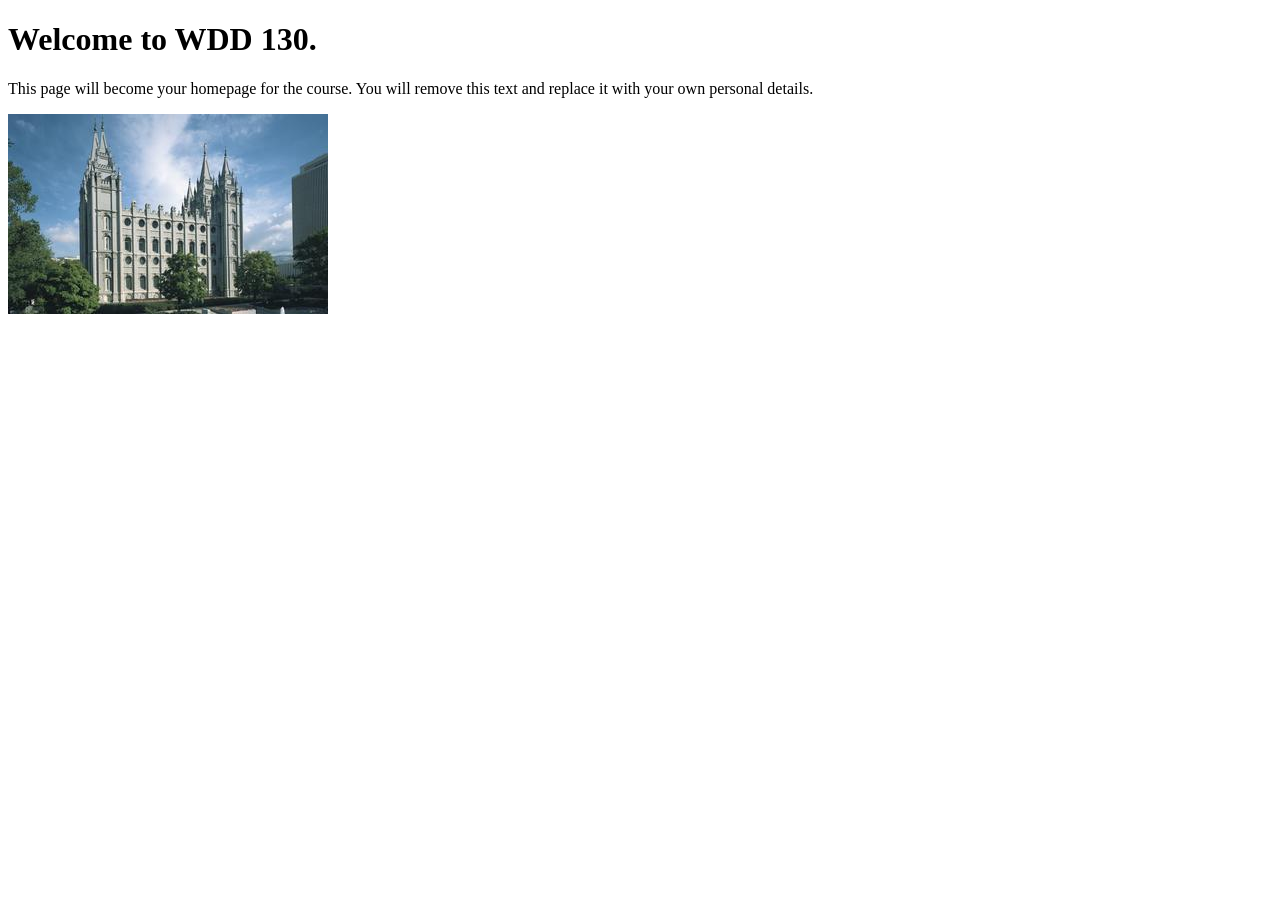
==== index.html @ f29ea44e "Initial commit" ====
<!DOCTYPE html>
<html lang="en">
<head>
    <meta charset="UTF-8">
    <meta name="viewport" content="width=device-width, initial-scale=1.0">
    <title>WDD 130 | Personal Homepage</title>
</head>
<body>
    <h1>Welcome to WDD 130.</h1>
    <p>This page will become your homepage for the course. You will remove this text and replace it with your own personal details.</p>

    <img src="images/salt-lake-temple.jpg" alt="The Salt Lake Temple.">
</body>
</html>
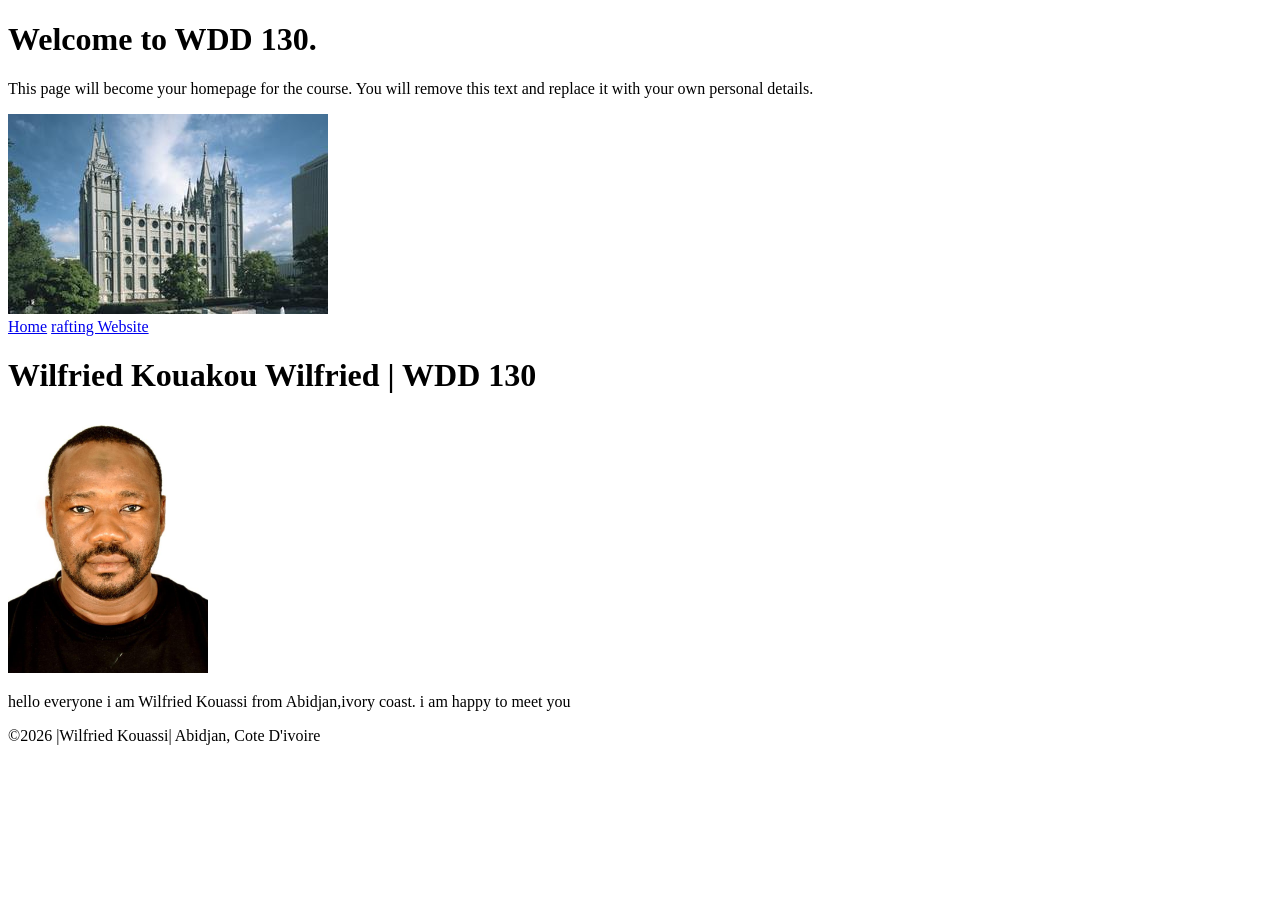
==== commit 95d54bd7: "add my pic profile" ====
--- a/index.html
+++ b/index.html
@@ -1,14 +1,33 @@
 <!DOCTYPE html>
 <html lang="en">
+
 <head>
     <meta charset="UTF-8">
     <meta name="viewport" content="width=device-width, initial-scale=1.0">
-    <title>WDD 130 | Personal Homepage</title>
+    <title>Wilfried Kouakou Kouassi | WDD 130</title>
 </head>
+
 <body>
     <h1>Welcome to WDD 130.</h1>
-    <p>This page will become your homepage for the course. You will remove this text and replace it with your own personal details.</p>
+    <p>This page will become your homepage for the course. You will remove this text and replace it
+        with your own personal details.</p>
 
     <img src="images/salt-lake-temple.jpg" alt="The Salt Lake Temple.">
+    <header>
+        <nav>
+            <a href="#">Home</a>
+            <a href="wwr/">rafting Website</a>
+        </nav>
+    </header>
+    <main>
+        <h1>Wilfried Kouakou Wilfried | WDD 130</h1>
+        <img src="images/wily.jpeg" alt="wilfried profile, picture" width="200">
+        <p> hello everyone i am Wilfried Kouassi from Abidjan,ivory coast. i am happy to meet you
+        </p>
+    </main>
+    <footer>
+        <p>©2026 |Wilfried Kouassi| Abidjan, Cote D'ivoire</p>
+    </footer>
 </body>
+
 </html>
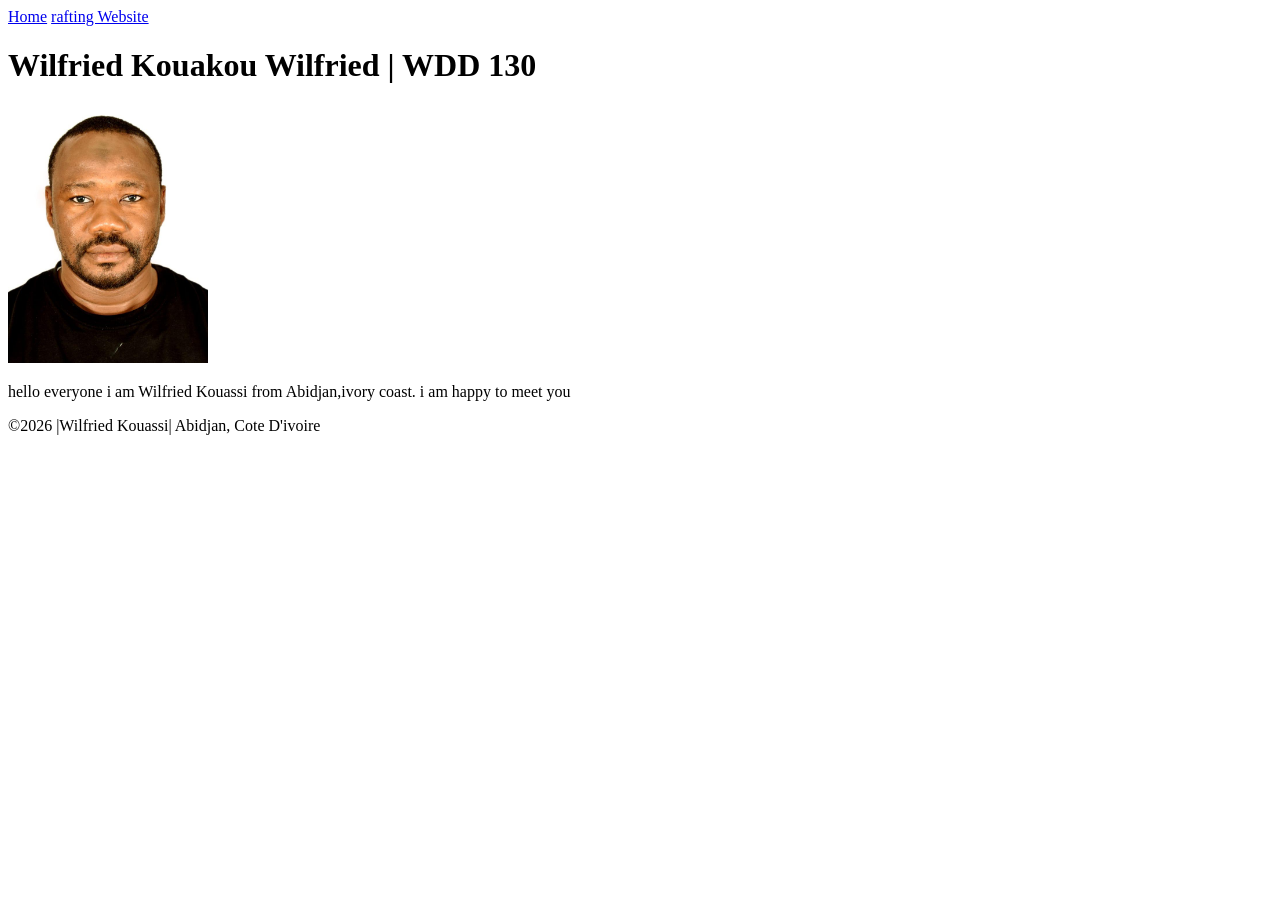
==== commit cce37c84: "delette image temple" ====
--- a/index.html
+++ b/index.html
@@ -8,11 +8,6 @@
 </head>
 
 <body>
-    <h1>Welcome to WDD 130.</h1>
-    <p>This page will become your homepage for the course. You will remove this text and replace it
-        with your own personal details.</p>
-
-    <img src="images/salt-lake-temple.jpg" alt="The Salt Lake Temple.">
     <header>
         <nav>
             <a href="#">Home</a>
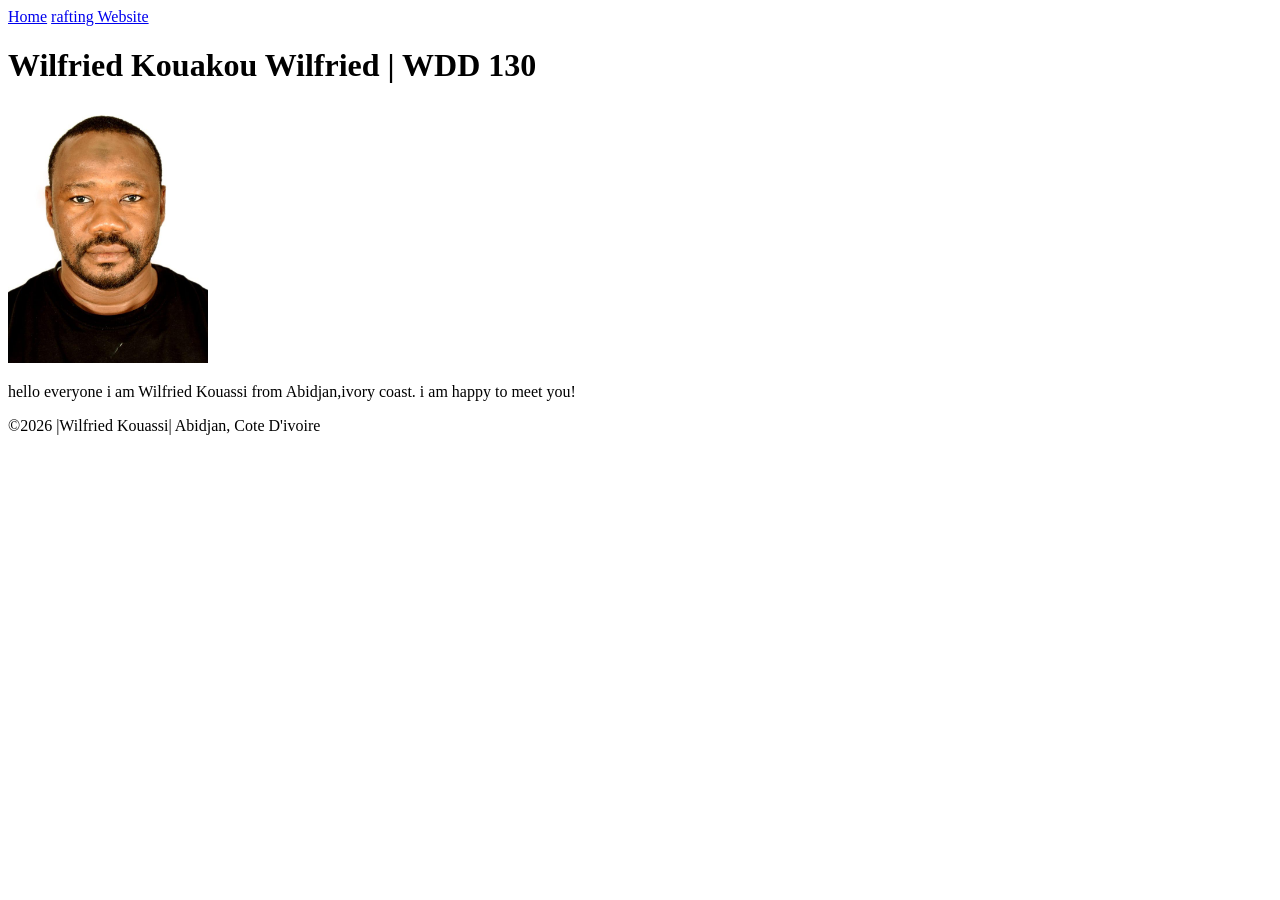
==== commit 233339ef: "add point" ====
--- a/index.html
+++ b/index.html
@@ -17,7 +17,7 @@
     <main>
         <h1>Wilfried Kouakou Wilfried | WDD 130</h1>
         <img src="images/wily.jpeg" alt="wilfried profile, picture" width="200">
-        <p> hello everyone i am Wilfried Kouassi from Abidjan,ivory coast. i am happy to meet you
+        <p> hello everyone i am Wilfried Kouassi from Abidjan,ivory coast. i am happy to meet you!
         </p>
     </main>
     <footer>
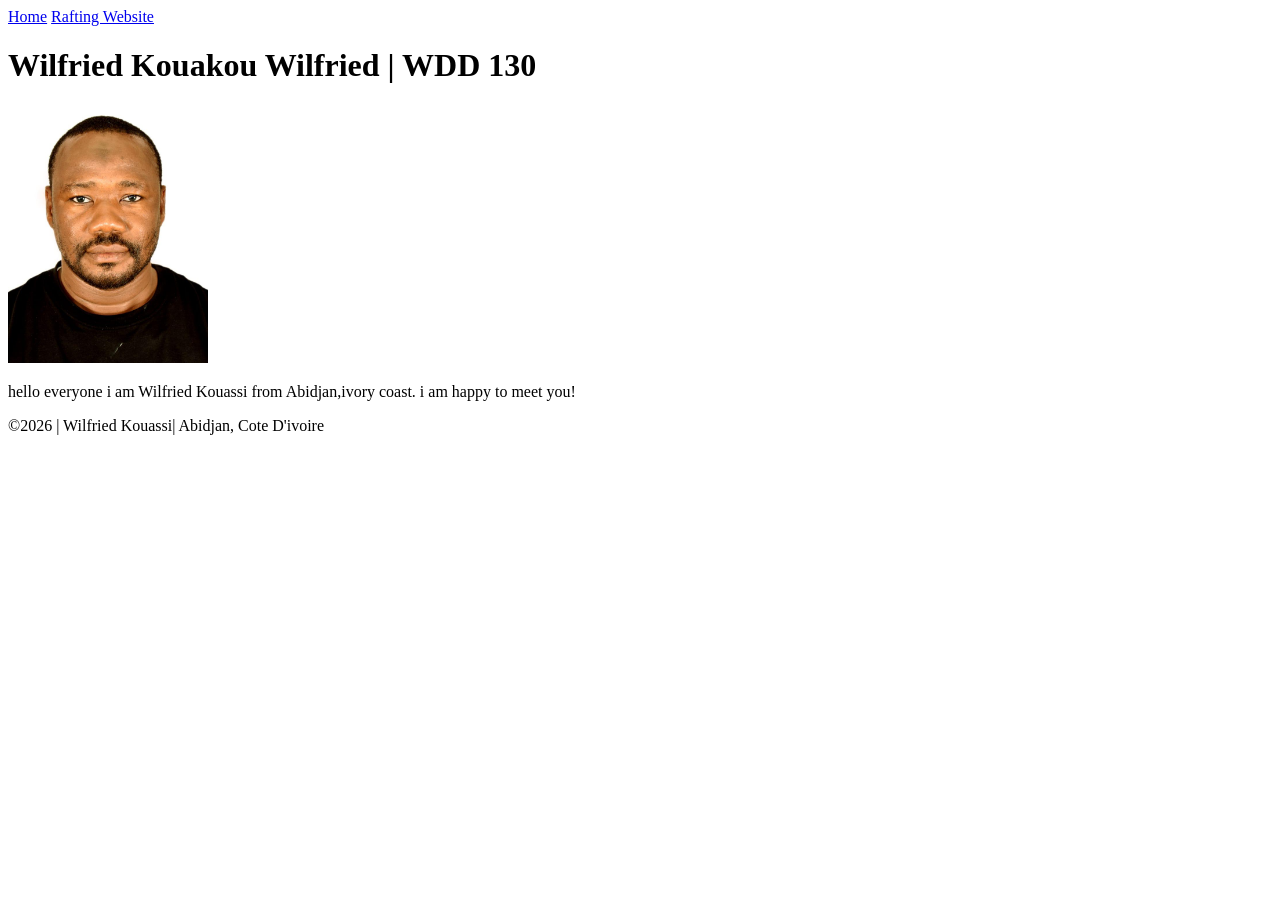
==== commit 1bad1ec8: "fix all page audit errors" ====
--- a/index.html
+++ b/index.html
@@ -11,17 +11,17 @@
     <header>
         <nav>
             <a href="#">Home</a>
-            <a href="wwr/">rafting Website</a>
+            <a href="wwr/">Rafting Website</a>
         </nav>
     </header>
     <main>
         <h1>Wilfried Kouakou Wilfried | WDD 130</h1>
-        <img src="images/wily.jpeg" alt="wilfried profile, picture" width="200">
+        <img src="images/profile.jpeg" alt="wilfried profile, picture" width="200">
         <p> hello everyone i am Wilfried Kouassi from Abidjan,ivory coast. i am happy to meet you!
         </p>
     </main>
     <footer>
-        <p>©2026 |Wilfried Kouassi| Abidjan, Cote D'ivoire</p>
+        <p>©2026 | Wilfried Kouassi| Abidjan, Cote D'ivoire</p>
     </footer>
 </body>
 
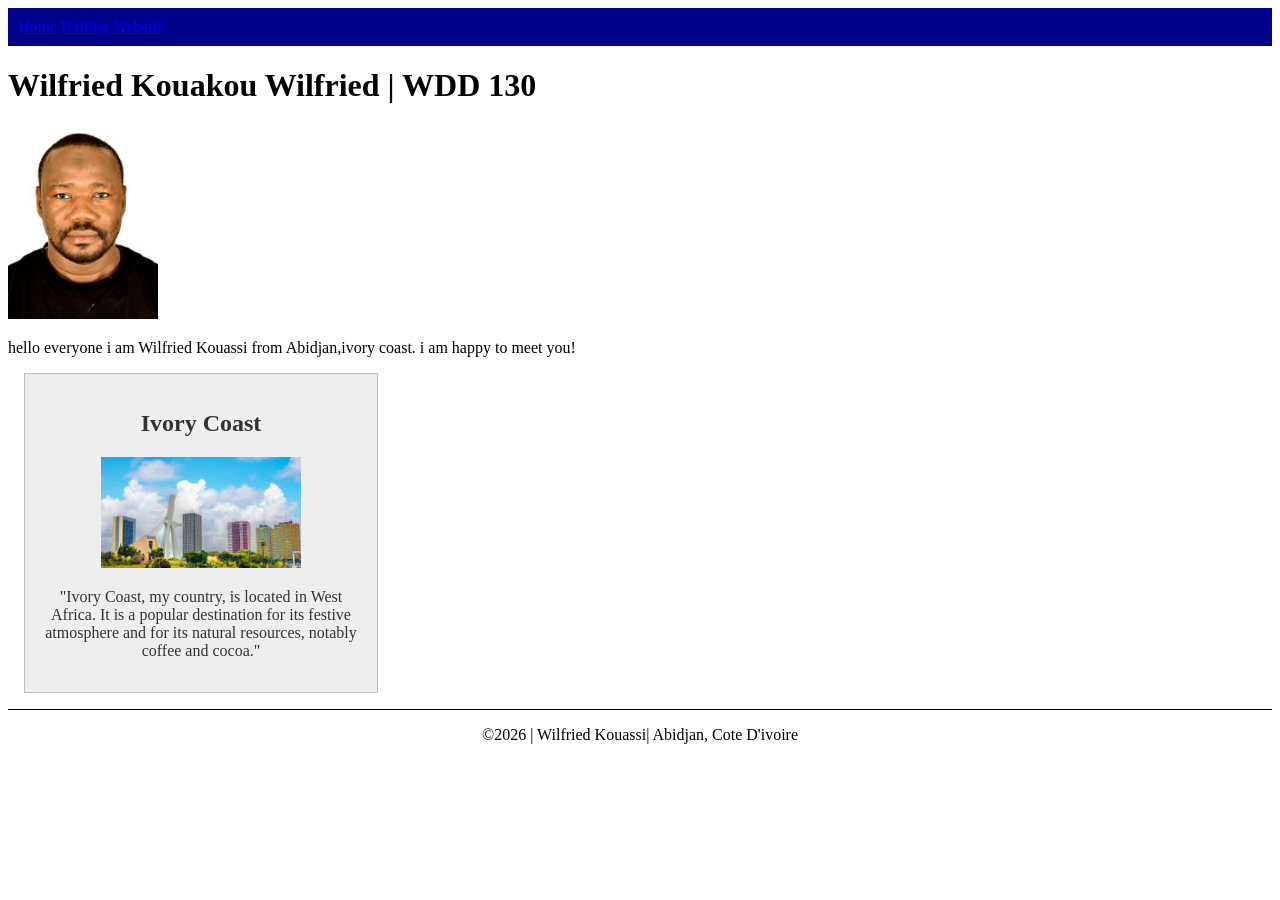
==== commit 03655e90: "add css" ====
--- a/index.html
+++ b/index.html
@@ -5,6 +5,12 @@
     <meta charset="UTF-8">
     <meta name="viewport" content="width=device-width, initial-scale=1.0">
     <title>Wilfried Kouakou Kouassi | WDD 130</title>
+    <meta name="description"
+      content="Describe your home page here using keywords like your name, the course, the purpose of the page.">
+    <meta name="author" content="your name">
+
+    <link rel="stylesheet" href="styles/styles.css">
+
 </head>
 
 <body>
@@ -20,6 +26,13 @@
         <p> hello everyone i am Wilfried Kouassi from Abidjan,ivory coast. i am happy to meet you!
         </p>
     </main>
+    <aside>
+        <h2>Ivory Coast</h2>
+        <img src="cotedivoire.jpg" alt="ivory coast">
+        <p>"Ivory Coast, my country, is located in West Africa. It is a popular destination for its
+            festive
+            atmosphere and for its natural resources, notably coffee and cocoa."</p>
+    </aside>
     <footer>
         <p>©2026 | Wilfried Kouassi| Abidjan, Cote D'ivoire</p>
     </footer>
--- a/styles/styles.css
+++ b/styles/styles.css
@@ -0,0 +1,39 @@
+nav {
+    background-color: darkblue;
+    padding: 10px;
+}
+
+main {
+    max-width: 840px;
+}
+
+aside {
+    width: 20rem;
+    margin: 1rem;
+    border: 1px solid rgb(0 0 0 / 0.2);
+    /* 1 */
+    padding: 1rem;
+    background-color: #eee;
+    color: #333;
+    text-align: center;
+}
+
+aside img {
+    width: 200px;
+    height: auto;
+}
+
+main img {
+    width: 150px;
+    height: auto;
+}
+
+p {
+    padding: 0;
+}
+
+footer {
+    margin-top: 15px;
+    border-top: 1px solid #000;
+    text-align: center;
+}
